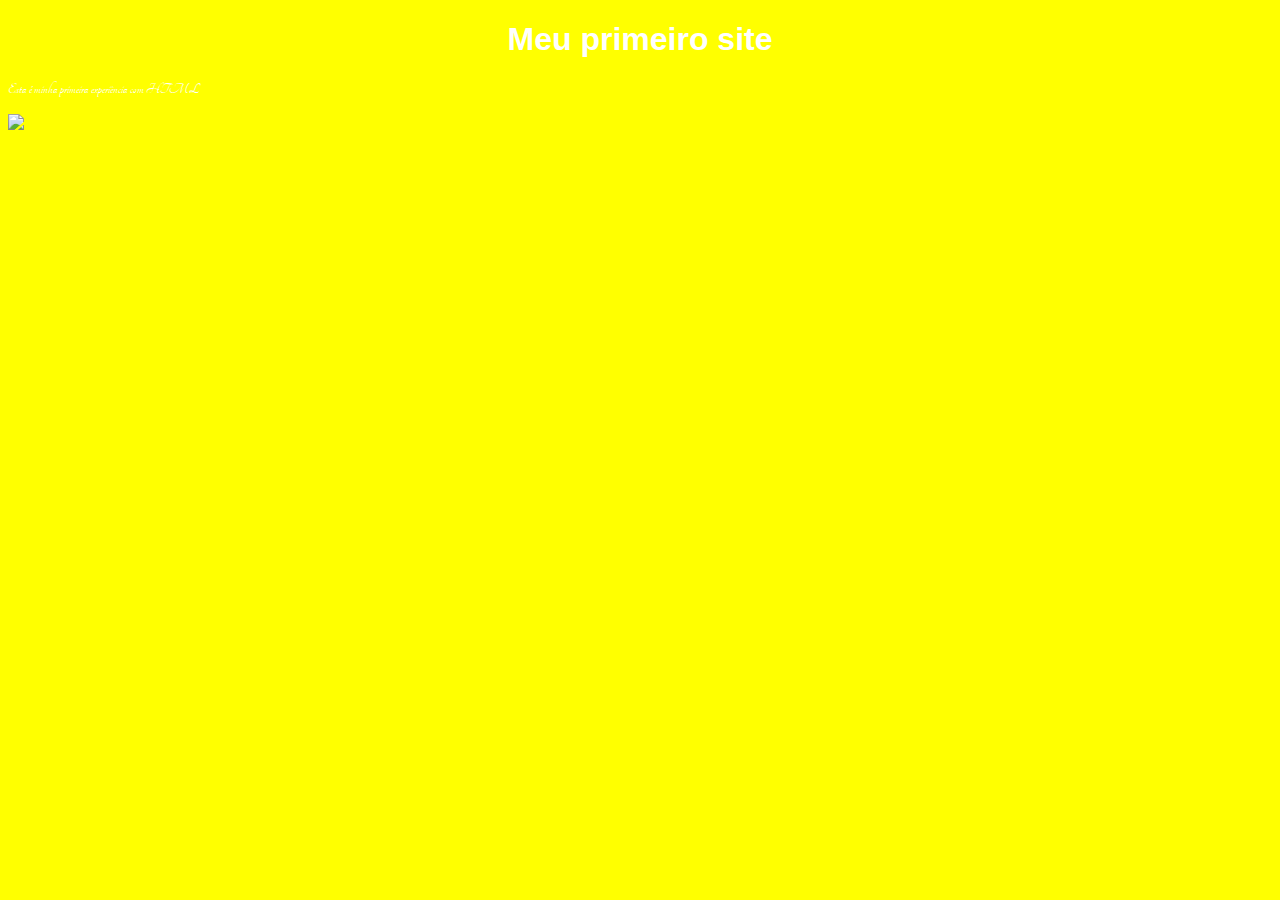
==== index.html @ 1ec306a6 "Add files via upload" ====
<!DOCTYPE html>

<html>
<head>
    <title>Meu primeiro site</title>
    <link rel="stylesheet" href="style.css" type="text/css">
	<link rel="preconnect" href="https://fonts.googleapis.com">
<link rel="preconnect" href="https://fonts.gstatic.com" crossorigin>
<link href="https://fonts.googleapis.com/css2?family=Tangerine&display=swap" rel="stylesheet">
</head>

<body> 
    <h1>Meu primeiro site</h1>
	<p>Esta é minha primeira experiência com HTML</p>
	<img src="https://img1.picmix.com/output/stamp/normal/3/3/1/7/2107133_48252.png">
</body>

</html>
---- style.css ----
body  {
    /*background:#19208a;*/
	background: yellow;
	font-family: 'Tangerine', cursive;
	color:white;
	
}

h1{
	text-align:center;
	color:white;
	font-family: 'Ubuntu', sans-serif;
}

img{
	display:block;
	margin-left:auto;
	margin-right:auto;
	-webkit-box-reflect: below 0px linear-gradient(to bott
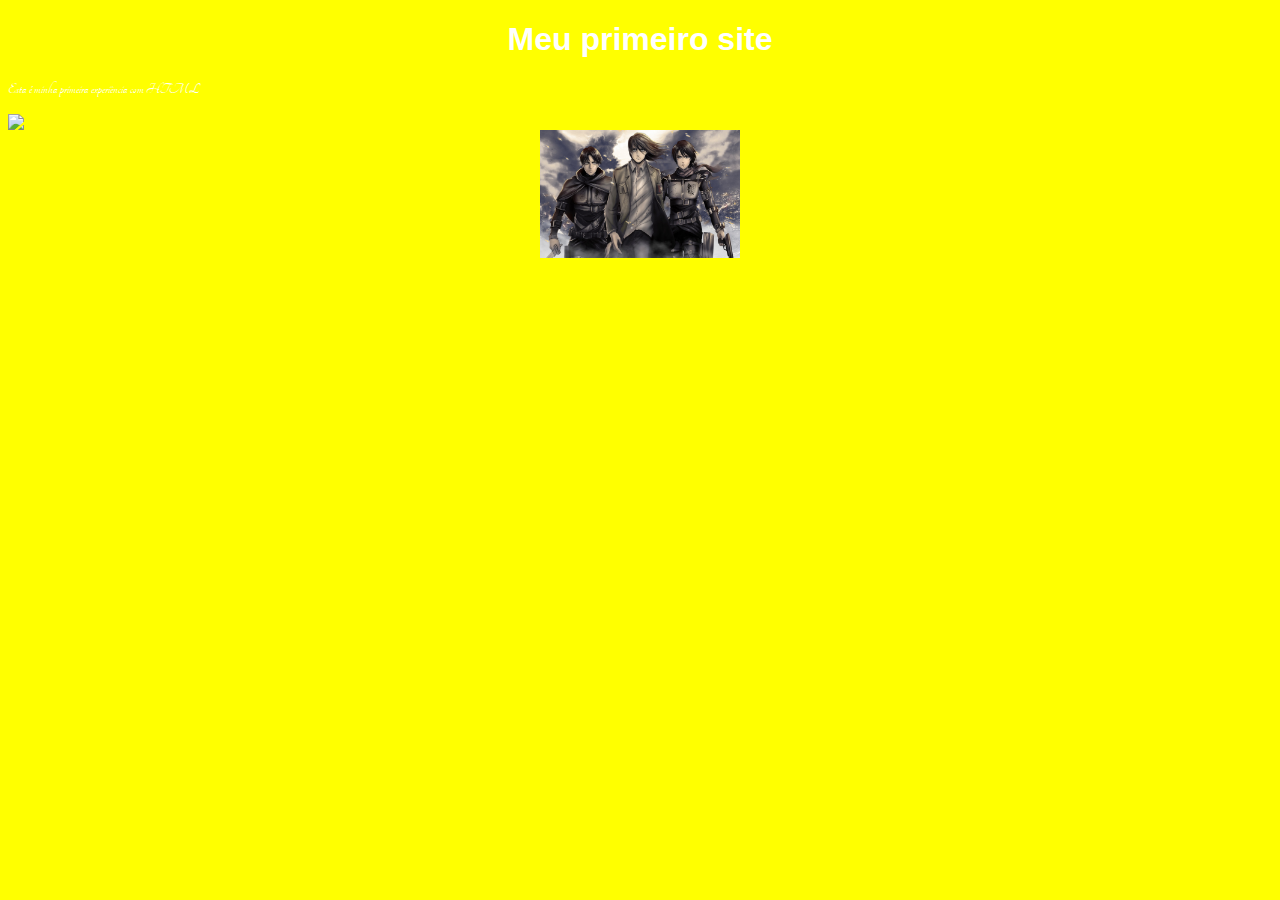
==== commit 69ddfe36: "atualização do site" ====
--- a/index.html
+++ b/index.html
@@ -13,6 +13,8 @@
     <h1>Meu primeiro site</h1>
 	<p>Esta é minha primeira experiência com HTML</p>
 	<img src="https://img1.picmix.com/output/stamp/normal/3/3/1/7/2107133_48252.png">
+    <img src="img/art-ataka-titanov-shingeki-no-kyojin-by-redwarrior3-personaz.jpg252525255.jpg" width="200rem">
+
 </body>
 
 </html>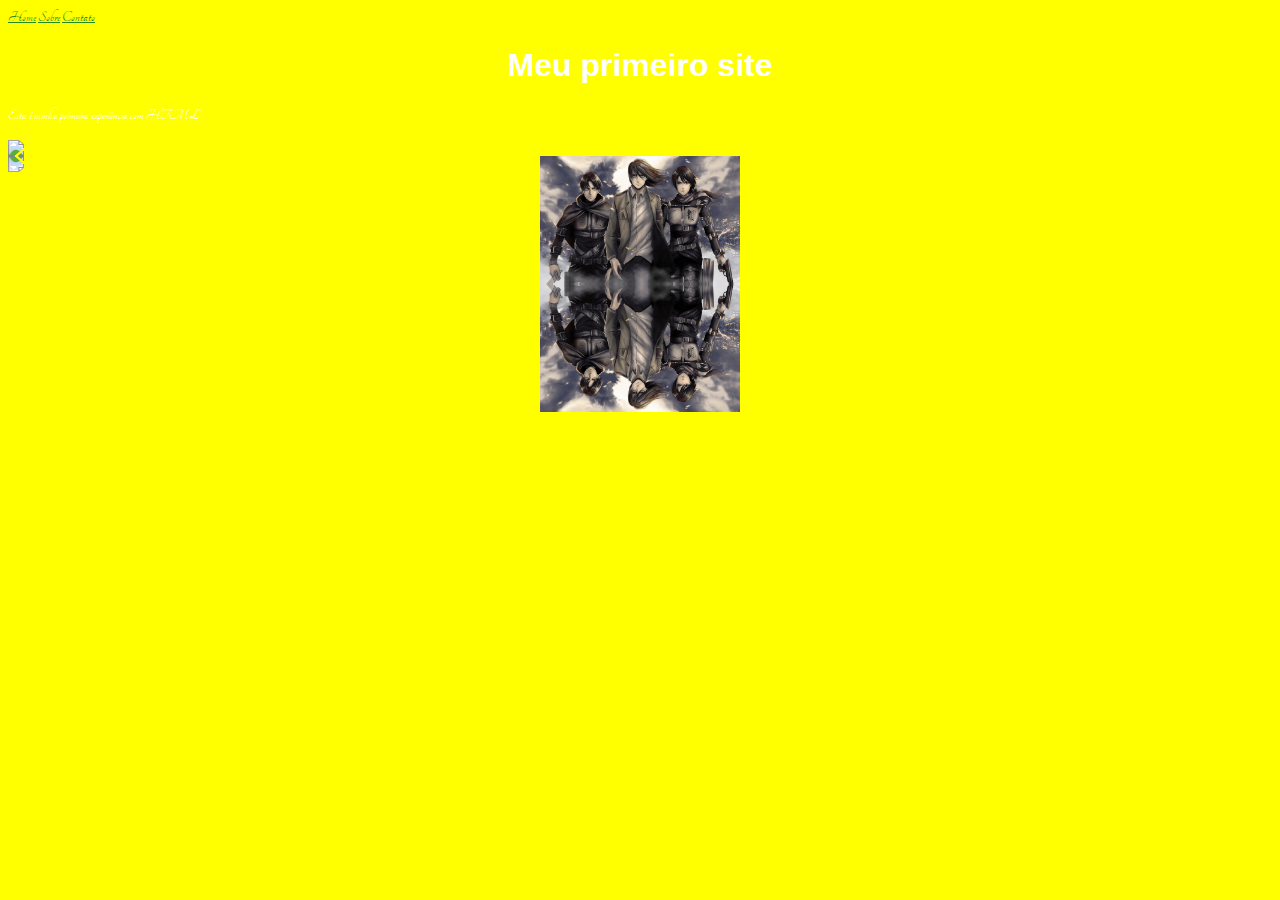
==== commit d9609531: "atualização do site" ====
--- a/index.html
+++ b/index.html
@@ -10,11 +10,17 @@
 </head>
 
 <body> 
+
+    <nav>
+        <a href="" >Home</a>
+        <a href="" >Sobre</a>
+        <a href="" >Contato</a>
+    </nav>
     <h1>Meu primeiro site</h1>
-	<p>Esta é minha primeira experiência com HTML</p>
+    <p>Esta é minha primeira experiência com HTML</p>
 	<img src="https://img1.picmix.com/output/stamp/normal/3/3/1/7/2107133_48252.png">
     <img src="img/art-ataka-titanov-shingeki-no-kyojin-by-redwarrior3-personaz.jpg252525255.jpg" width="200rem">
-
+    
 </body>
 
 </html>--- a/style.css
+++ b/style.css
@@ -16,4 +16,16 @@
 	display:block;
 	margin-left:auto;
 	margin-right:auto;
-	-webkit-box-reflect: below 0px linear-gradient(to bott+	-webkit-box-reflect: below 0px linear-gradient(to bottom,red,yellow) ;
+}
+
+	a{
+        color: yellow;
+	}
+	a:hover{
+	    color:black
+	}
+
+	a:visited{
+		color:forestgreen
+	}